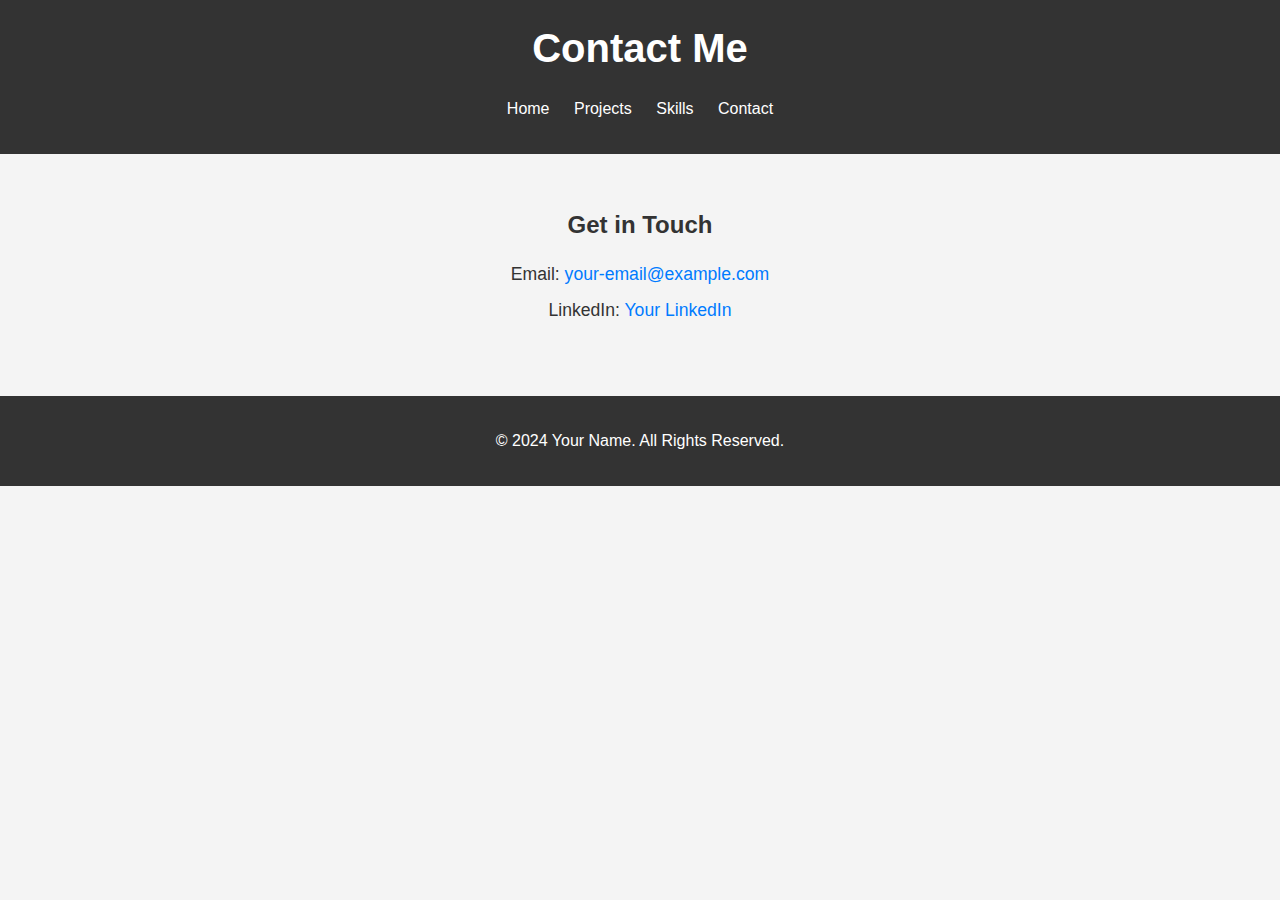
==== contact.html @ 76da2024 "1" ====
<!DOCTYPE html>
<html lang="en">
<head>
    <meta charset="UTF-8">
    <meta name="viewport" content="width=device-width, initial-scale=1.0">
    <link rel="stylesheet" href="styles.css">
    <title>Contact - Portfolio</title>
</head>
<body>
    <header>
        <h1>Contact Me</h1>
        <nav>
            <ul>
                <li><a href="index.html">Home</a></li>
                <li><a href="projects.html">Projects</a></li>
                <li><a href="skills.html">Skills</a></li>
                <li><a href="contact.html">Contact</a></li>
            </ul>
        </nav>
    </header>

    <section class="section" id="contact">
        <h2>Get in Touch</h2>
        <p>Email: <a href="mailto:your-email@example.com">your-email@example.com</a></p>
        <p>LinkedIn: <a href="https://linkedin.com/in/your-profile" target="_blank">Your LinkedIn</a></p>
        <!-- Add more contact options -->
    </section>

    <footer>
        <p>&copy; 2024 Your Name. All Rights Reserved.</p>
    </footer>
</body>
</html>
---- styles.css ----
/* General Styles */
body {
    font-family: Arial, sans-serif;
    margin: 0;
    padding: 0;
    line-height: 1.6;
    color: #333;
    background-color: #f4f4f4;
}

.container {
    width: 80%;
    margin: 0 auto;
    overflow: hidden;
}

/* Header Section */
header {
    background: #333;
    color: #fff;
    padding: 1rem 0;
    text-align: center;
}

header h1 {
    margin: 0;
    font-size: 2.5rem;
}

header p {
    font-size: 1.2rem;
    margin: 0.5rem 0;
}

nav ul {
    list-style: none;
    padding: 0;
}

nav ul li {
    display: inline;
    margin: 0 10px;
}

nav ul li a {
    color: #fff;
    text-decoration: none;
}

/* Section Styles */
.section {
    padding: 2rem 0;
}

h2 {
    text-align: center;
    color: #333;
    margin-bottom: 1rem;
}

/* Projects Section */
.project-list {
    display: flex;
    flex-wrap: wrap;
    justify-content: space-around;
}

.project {
    background: #fff;
    border: 1px solid #ddd;
    margin: 1rem;
    padding: 1rem;
    width: 300px;
    text-align: center;
    box-shadow: 0 0 5px rgba(0, 0, 0, 0.1);
}

.project img {
    max-width: 100%;
    height: auto;
    margin-bottom: 1rem;
}

.project a {
    display: inline-block;
    margin-top: 0.5rem;
    color: #007BFF;
    text-decoration: none;
}

.project a:hover {
    text-decoration: underline;
}

/* Skills Section */
.skills-list {
    list-style: none;
    padding: 0;
    text-align: center;
}

.skills-list li {
    display: inline-block;
    margin: 0.5rem;
    background: #fff;
    padding: 0.5rem 1rem;
    border: 1px solid #ddd;
    box-shadow: 0 0 5px rgba(0, 0, 0, 0.1);
}

/* Contact Section */
section#contact p {
    text-align: center;
    font-size: 1.1rem;
    margin: 0.5rem 0;
}

section#contact a {
    color: #007BFF;
    text-decoration: none;
}

section#contact a:hover {
    text-decoration: underline;
}

/* Footer */
footer {
    background: #333;
    color: #fff;
    text-align: center;
    padding: 1rem 0;
    margin-top: 2rem;
}
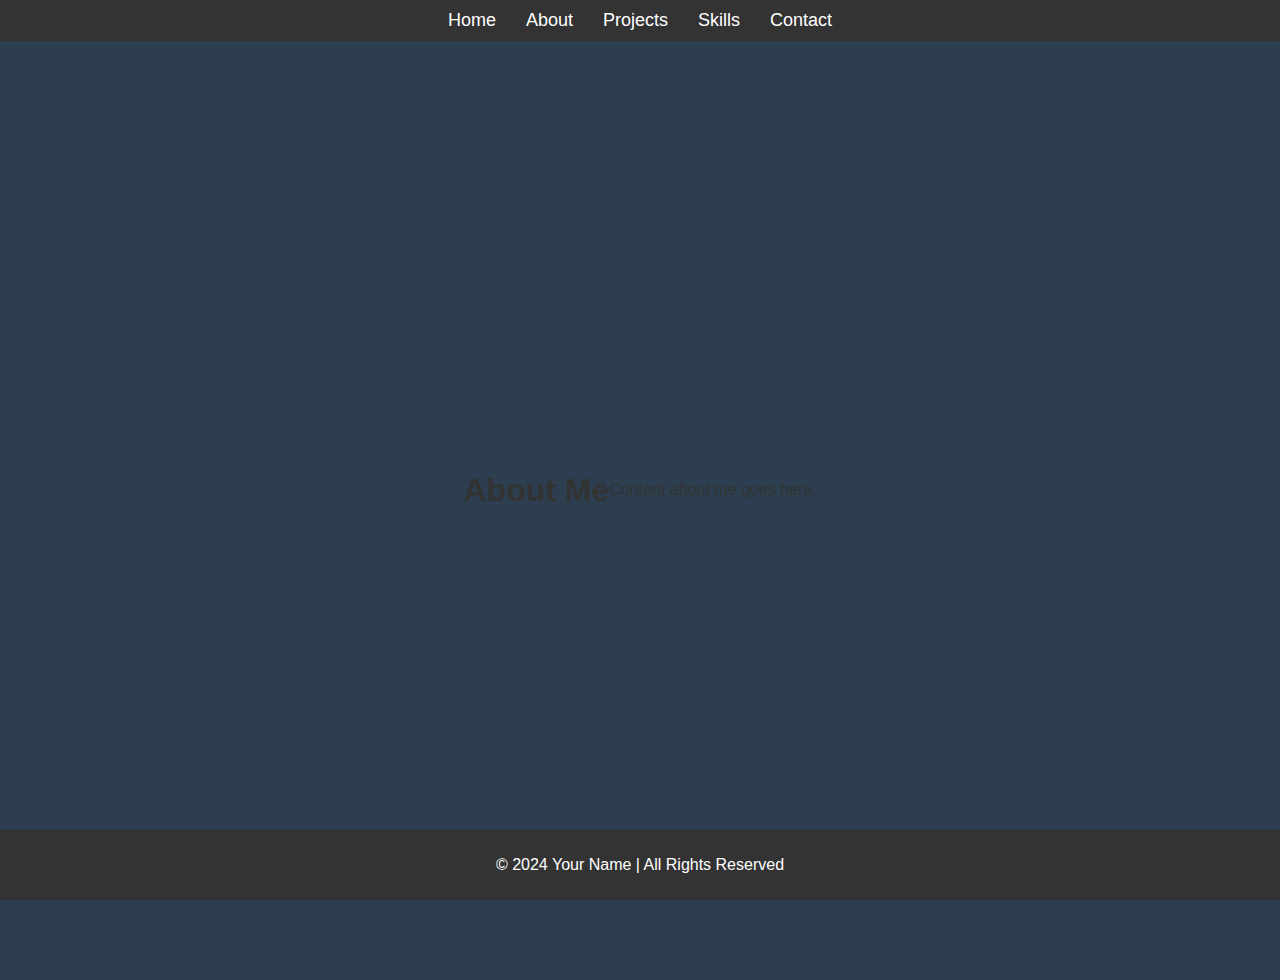
==== commit ca8599aa: "Updates" ====
--- a/contact.html
+++ b/contact.html
@@ -3,31 +3,33 @@
 <head>
     <meta charset="UTF-8">
     <meta name="viewport" content="width=device-width, initial-scale=1.0">
+    <title>About Me</title>
     <link rel="stylesheet" href="styles.css">
-    <title>Contact - Portfolio</title>
+    <script src="script.js" defer></script>
 </head>
 <body>
+    <!-- Shared Header and Navigation -->
     <header>
-        <h1>Contact Me</h1>
         <nav>
             <ul>
-                <li><a href="index.html">Home</a></li>
-                <li><a href="projects.html">Projects</a></li>
-                <li><a href="skills.html">Skills</a></li>
-                <li><a href="contact.html">Contact</a></li>
+                <li><a href="index.html" class="nav-link">Home</a></li>
+                <li><a href="about.html" class="nav-link">About</a></li>
+                <li><a href="projects.html" class="nav-link">Projects</a></li>
+                <li><a href="skills.html" class="nav-link">Skills</a></li>
+                <li><a href="contact.html" class="nav-link">Contact</a></li>
             </ul>
         </nav>
     </header>
 
-    <section class="section" id="contact">
-        <h2>Get in Touch</h2>
-        <p>Email: <a href="mailto:your-email@example.com">your-email@example.com</a></p>
-        <p>LinkedIn: <a href="https://linkedin.com/in/your-profile" target="_blank">Your LinkedIn</a></p>
-        <!-- Add more contact options -->
+    <!-- About Section -->
+    <section id="about" class="section">
+        <h2>About Me</h2>
+        <p>Content about me goes here.</p>
     </section>
 
+    <!-- Shared Footer -->
     <footer>
-        <p>&copy; 2024 Your Name. All Rights Reserved.</p>
+        <p>&copy; 2024 Your Name | All Rights Reserved</p>
     </footer>
 </body>
 </html>--- a/styles.css
+++ b/styles.css
@@ -1,134 +1,192 @@
-/* General Styles */
+/* Global Styles */
 body {
     font-family: Arial, sans-serif;
+    background-color: #f0f0f0;
+    color: #333;
     margin: 0;
     padding: 0;
-    line-height: 1.6;
-    color: #333;
-    background-color: #f4f4f4;
+    overflow-x: hidden; /* Prevent horizontal scroll during the transition */
+    transition: transform 0.5s ease-in-out, opacity 0.5s ease-in-out; /* For smoother transitions */
 }
 
-.container {
-    width: 80%;
-    margin: 0 auto;
-    overflow: hidden;
-}
-
-/* Header Section */
+/* Header */
 header {
-    background: #333;
-    color: #fff;
-    padding: 1rem 0;
+    background-color: #333;
+    color: white;
+    padding: 10px 0;
     text-align: center;
+    position: fixed;
+    width: 100%;
+    top: 0;
+    z-index: 10;
 }
 
 header h1 {
     margin: 0;
-    font-size: 2.5rem;
+    font-size: 1.8em;
 }
 
-header p {
-    font-size: 1.2rem;
-    margin: 0.5rem 0;
-}
-
+/* Navigation */
 nav ul {
     list-style: none;
     padding: 0;
+    display: flex;
+    justify-content: center;
+    margin: 0;
 }
 
 nav ul li {
-    display: inline;
-    margin: 0 10px;
+    margin: 0 15px;
 }
 
 nav ul li a {
-    color: #fff;
+    color: white;
     text-decoration: none;
+    font-size: 18px;
+    transition: color 0.3s ease;
 }
 
-/* Section Styles */
-.section {
-    padding: 2rem 0;
+nav ul li a:hover {
+    color: #f39c12;
 }
 
-h2 {
+/* Sections */
+.section {
+    height: 100vh;
+    display: flex;
+    align-items: center;
+    justify-content: center;
     text-align: center;
-    color: #333;
-    margin-bottom: 1rem;
+    padding: 40px;
+    transition: opacity 1s ease-out, transform 0.5s ease-in-out;
+    overflow: hidden;
 }
 
-/* Projects Section */
-.project-list {
+#home { background-color: #34495e; }
+#about { background-color: #2c3e50; }
+#projects { background-color: #16a085; }
+#contact { background-color: #e74c3c; }
+
+h1, h2, h3 {
+    margin: 20px 0;
+    font-size: 2em;
+}
+
+/* Project Grid */
+.project-grid {
     display: flex;
     flex-wrap: wrap;
     justify-content: space-around;
+    gap: 20px;
+    margin-top: 20px;
 }
 
 .project {
-    background: #fff;
-    border: 1px solid #ddd;
-    margin: 1rem;
-    padding: 1rem;
+    background-color: #fff;
+    border-radius: 5px;
+    padding: 20px;
     width: 300px;
-    text-align: center;
-    box-shadow: 0 0 5px rgba(0, 0, 0, 0.1);
+    box-shadow: 0 4px 8px rgba(0, 0, 0, 0.1);
+    transition: transform 0.3s ease;
 }
 
 .project img {
-    max-width: 100%;
-    height: auto;
-    margin-bottom: 1rem;
+    width: 100%;
+    border-radius: 5px;
 }
 
-.project a {
-    display: inline-block;
-    margin-top: 0.5rem;
-    color: #007BFF;
-    text-decoration: none;
+.project-title {
+    font-size: 1.5em;
+    margin-top: 10px;
+    font-weight: bold;
 }
 
-.project a:hover {
-    text-decoration: underline;
-}
-
-/* Skills Section */
-.skills-list {
-    list-style: none;
-    padding: 0;
-    text-align: center;
-}
-
-.skills-list li {
-    display: inline-block;
-    margin: 0.5rem;
-    background: #fff;
-    padding: 0.5rem 1rem;
-    border: 1px solid #ddd;
-    box-shadow: 0 0 5px rgba(0, 0, 0, 0.1);
-}
-
-/* Contact Section */
-section#contact p {
-    text-align: center;
-    font-size: 1.1rem;
-    margin: 0.5rem 0;
-}
-
-section#contact a {
-    color: #007BFF;
-    text-decoration: none;
-}
-
-section#contact a:hover {
-    text-decoration: underline;
+.project p {
+    font-size: 1em;
+    margin-top: 10px;
 }
 
 /* Footer */
 footer {
-    background: #333;
-    color: #fff;
+    background-color: #333;
+    color: white;
     text-align: center;
-    padding: 1rem 0;
-    margin-top: 2rem;
+    padding: 10px 0;
+    position: fixed;
+    width: 100%;
+    bottom: 0;
 }
+
+/* Hover effect for project images */
+.project img:hover {
+    transform: scale(1.05);
+    transition: transform 0.3s ease;
+}
+
+.project-title:hover {
+    color: #f39c12;
+}
+
+/* Responsive Design */
+@media screen and (max-width: 768px) {
+    .project-grid {
+        flex-direction: column;
+        align-items: center;
+    }
+
+    nav ul {
+        padding: 0;
+        flex-direction: column;
+        text-align: center;
+    }
+
+    nav ul li {
+        margin: 10px 0;
+    }
+
+    .section {
+        padding: 20px;
+    }
+
+    header h1 {
+        font-size: 1.5em;
+    }
+}
+
+/* Transition Classes */
+body.transition-fade {
+    opacity: 0;
+    transition: opacity 0.5s ease-in-out;
+}
+
+/* For sliding left */
+body.transition-slide-left {
+    transform: translateX(-100%);
+    transition: transform 0.5s ease-in-out;
+}
+
+/* For sliding right */
+body.transition-slide-right {
+    transform: translateX(100%);
+    transition: transform 0.5s ease-in-out;
+}
+
+/* For scaling */
+body.transition-scale {
+    transform: scale(0.8);
+    opacity: 0;
+    transition: transform 0.5s ease-in-out, opacity 0.5s ease-in-out;
+}
+
+/* To make sure the page shows content after it has loaded */
+body.loaded {
+    opacity: 1;
+    transition: opacity 0.5s ease-in-out;
+}
+
+/* Add fade-in effect when content is loaded */
+body.loaded .section {
+    opacity: 1;
+    transform: translateX(0);
+    transition: opacity 1s ease-in-out, transform 0.5s ease-in-out;
+}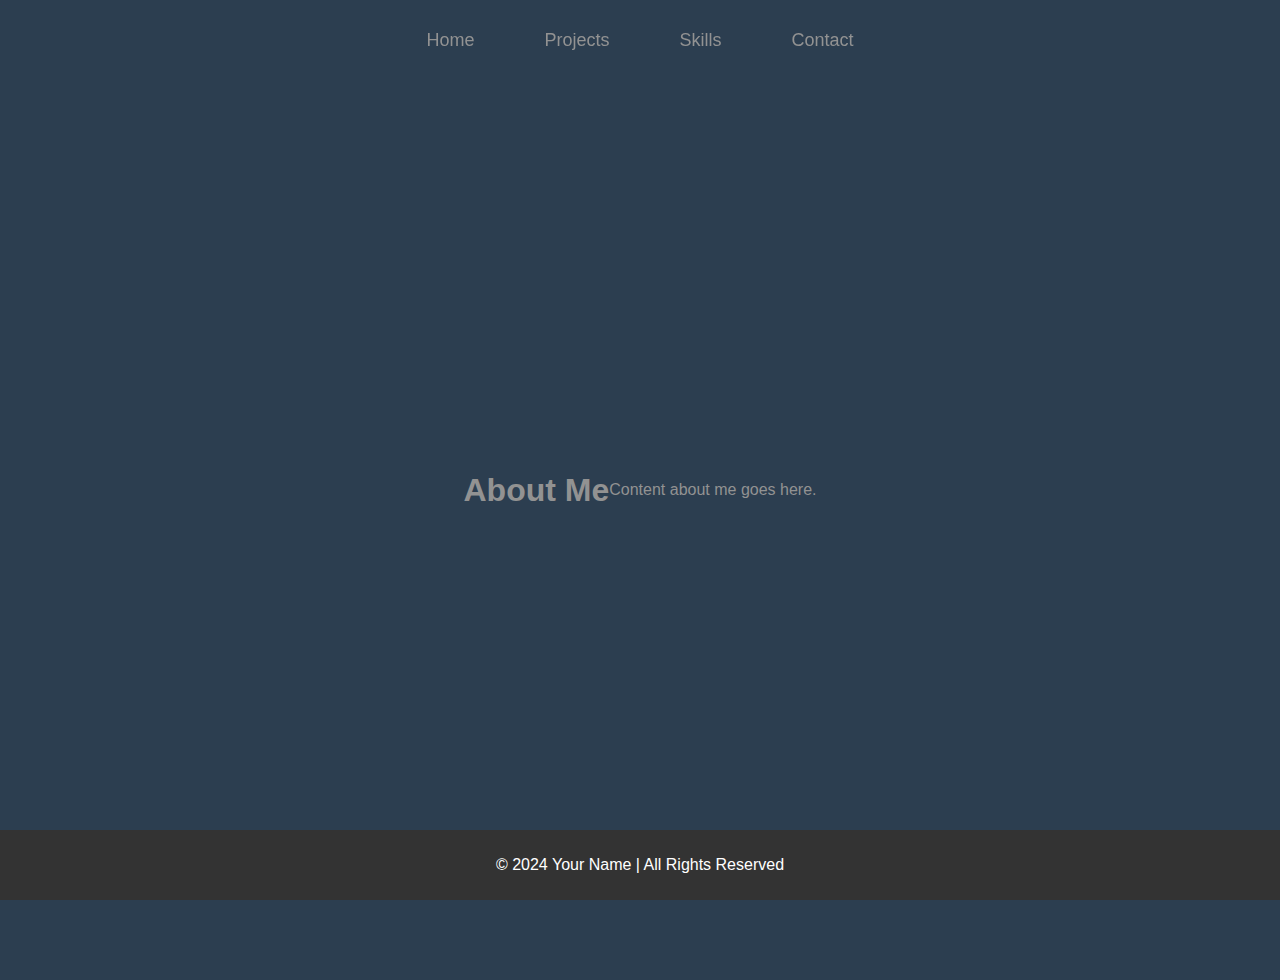
==== commit 97f76638: "Updates" ====
--- a/contact.html
+++ b/contact.html
@@ -3,7 +3,6 @@
 <head>
     <meta charset="UTF-8">
     <meta name="viewport" content="width=device-width, initial-scale=1.0">
-    <title>About Me</title>
     <link rel="stylesheet" href="styles.css">
     <script src="script.js" defer></script>
 </head>
@@ -13,7 +12,6 @@
         <nav>
             <ul>
                 <li><a href="index.html" class="nav-link">Home</a></li>
-                <li><a href="about.html" class="nav-link">About</a></li>
                 <li><a href="projects.html" class="nav-link">Projects</a></li>
                 <li><a href="skills.html" class="nav-link">Skills</a></li>
                 <li><a href="contact.html" class="nav-link">Contact</a></li>
@@ -22,7 +20,7 @@
     </header>
 
     <!-- About Section -->
-    <section id="about" class="section">
+    <section id="contact" class="section">
         <h2>About Me</h2>
         <p>Content about me goes here.</p>
     </section>
--- a/styles.css
+++ b/styles.css
@@ -1,19 +1,18 @@
 /* Global Styles */
 body {
     font-family: Arial, sans-serif;
-    background-color: #f0f0f0;
-    color: #333;
+    background-color: #2c3e50;  /* Ensure the background is always visible */
+    color: #929292;
     margin: 0;
     padding: 0;
     overflow-x: hidden; /* Prevent horizontal scroll during the transition */
-    transition: transform 0.5s ease-in-out, opacity 0.5s ease-in-out; /* For smoother transitions */
 }
 
 /* Header */
 header {
-    background-color: #333;
-    color: white;
-    padding: 10px 0;
+    background-color: #33333300;
+    color: #929292;
+    padding: 30px 0;
     text-align: center;
     position: fixed;
     width: 100%;
@@ -22,8 +21,8 @@
 }
 
 header h1 {
-    margin: 0;
-    font-size: 1.8em;
+    margin: 1;
+    font-size: 2.8em;
 }
 
 /* Navigation */
@@ -36,11 +35,11 @@
 }
 
 nav ul li {
-    margin: 0 15px;
+    margin: 0 35px;
 }
 
 nav ul li a {
-    color: white;
+    color: #929292;
     text-decoration: none;
     font-size: 18px;
     transition: color 0.3s ease;
@@ -58,14 +57,16 @@
     justify-content: center;
     text-align: center;
     padding: 40px;
-    transition: opacity 1s ease-out, transform 0.5s ease-in-out;
+    opacity: 0; /* Start with sections hidden */
+    transform: translateX(100%); /* Start off-screen */
+    transition: opacity 1s ease-in-out, transform 0.5s ease-in-out;
     overflow: hidden;
 }
 
-#home { background-color: #34495e; }
-#about { background-color: #2c3e50; }
-#projects { background-color: #16a085; }
-#contact { background-color: #e74c3c; }
+#home { background-color: #2c3e50; }
+#contact { background-color: #2c3e50; }
+#projects { background-color: #2c3e50; }
+#skills { background-color: #2c3e50; }
 
 h1, h2, h3 {
     margin: 20px 0;
@@ -155,8 +156,7 @@
 
 /* Transition Classes */
 body.transition-fade {
-    opacity: 0;
-    transition: opacity 0.5s ease-in-out;
+    opacity: 1; /* Keep the body visible */
 }
 
 /* For sliding left */
@@ -187,6 +187,6 @@
 /* Add fade-in effect when content is loaded */
 body.loaded .section {
     opacity: 1;
-    transform: translateX(0);
+    transform: translateX(0); /* Move back to original position */
     transition: opacity 1s ease-in-out, transform 0.5s ease-in-out;
 }